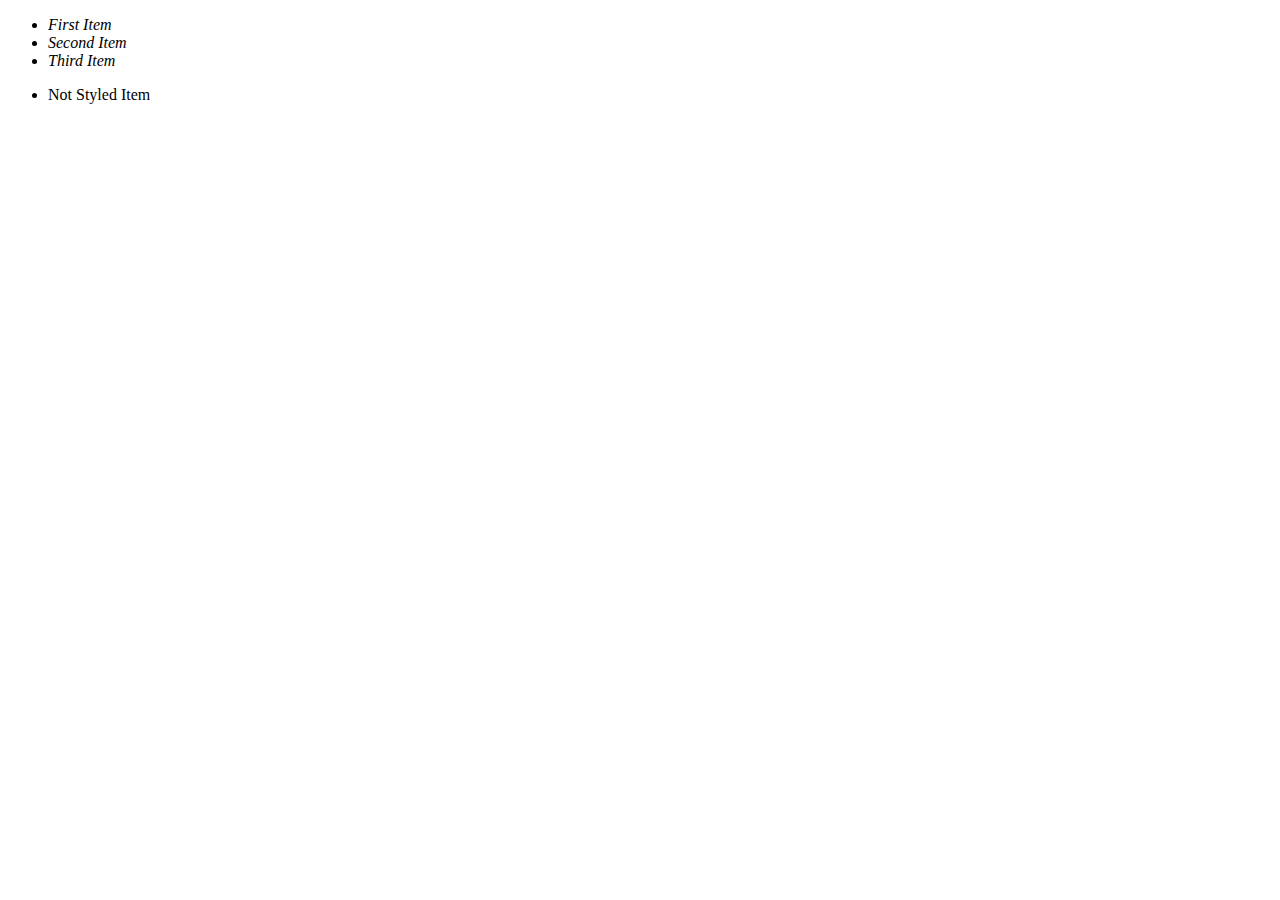
==== index.html @ c6b576e1 "Descendant Combinator Example" ====
<!DOCTYPE html>
<html lang="en">
<head>
  <meta charset="UTF-8">
  <meta name="viewport" content="width=device-width, initial-scale=1.0">
  <title>Descendant Combinator Example</title>
  <style>
    .submenu li {
      font-style: italic;
    }
  </style>
</head>
<body>
  <ul class="submenu">
    <li>First Item</li>
    <li>Second Item</li>
    <li>Third Item</li>
  </ul>

  <ul>
    <li>Not Styled Item</li>
  </ul>
</body>
</html>
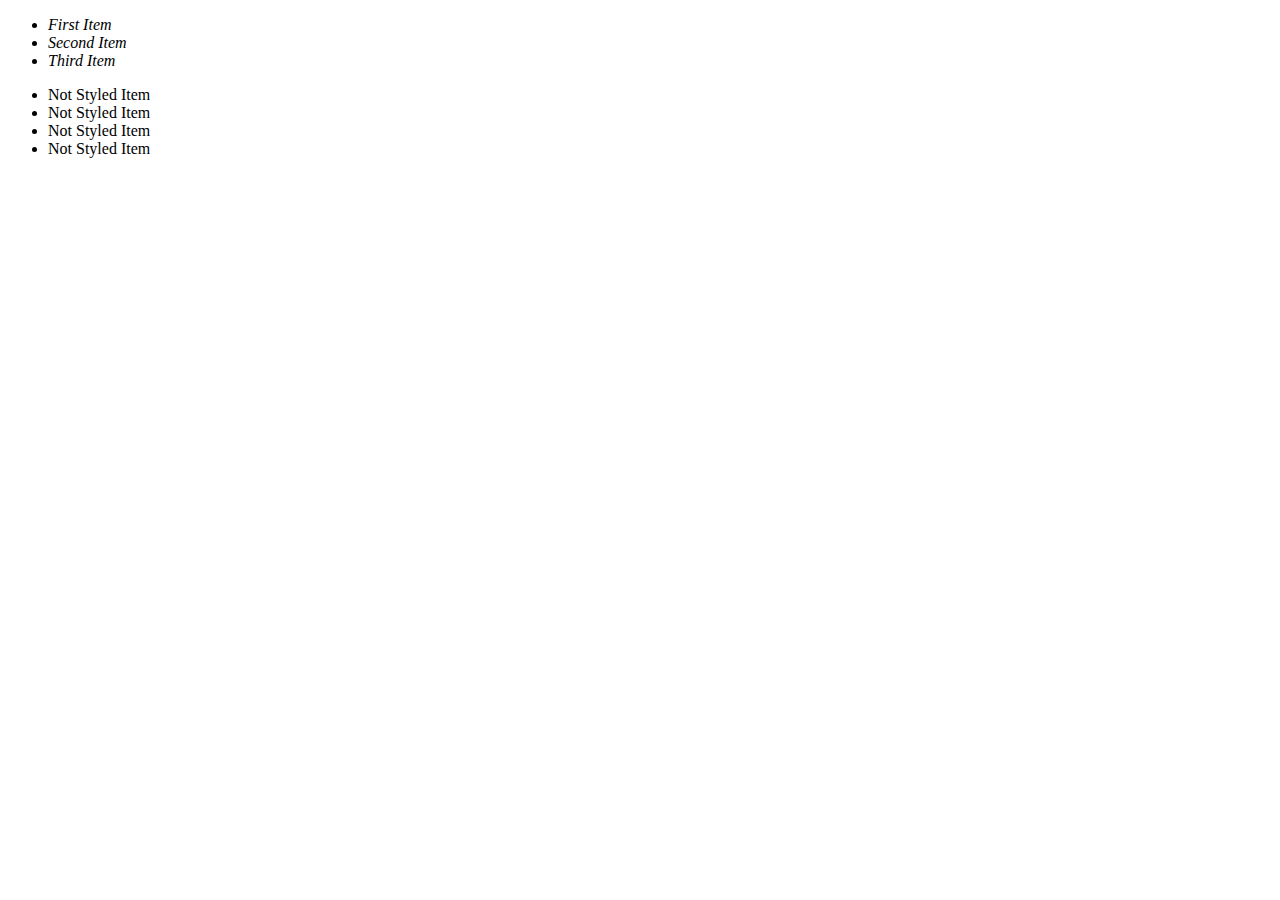
==== commit 9c8a0780: "deleted a file" ====
--- a/index.html
+++ b/index.html
@@ -19,6 +19,9 @@
 
   <ul>
     <li>Not Styled Item</li>
+    <li>Not Styled Item</li>
+    <li>Not Styled Item</li>
+    <li>Not Styled Item</li>
   </ul>
 </body>
 </html>
